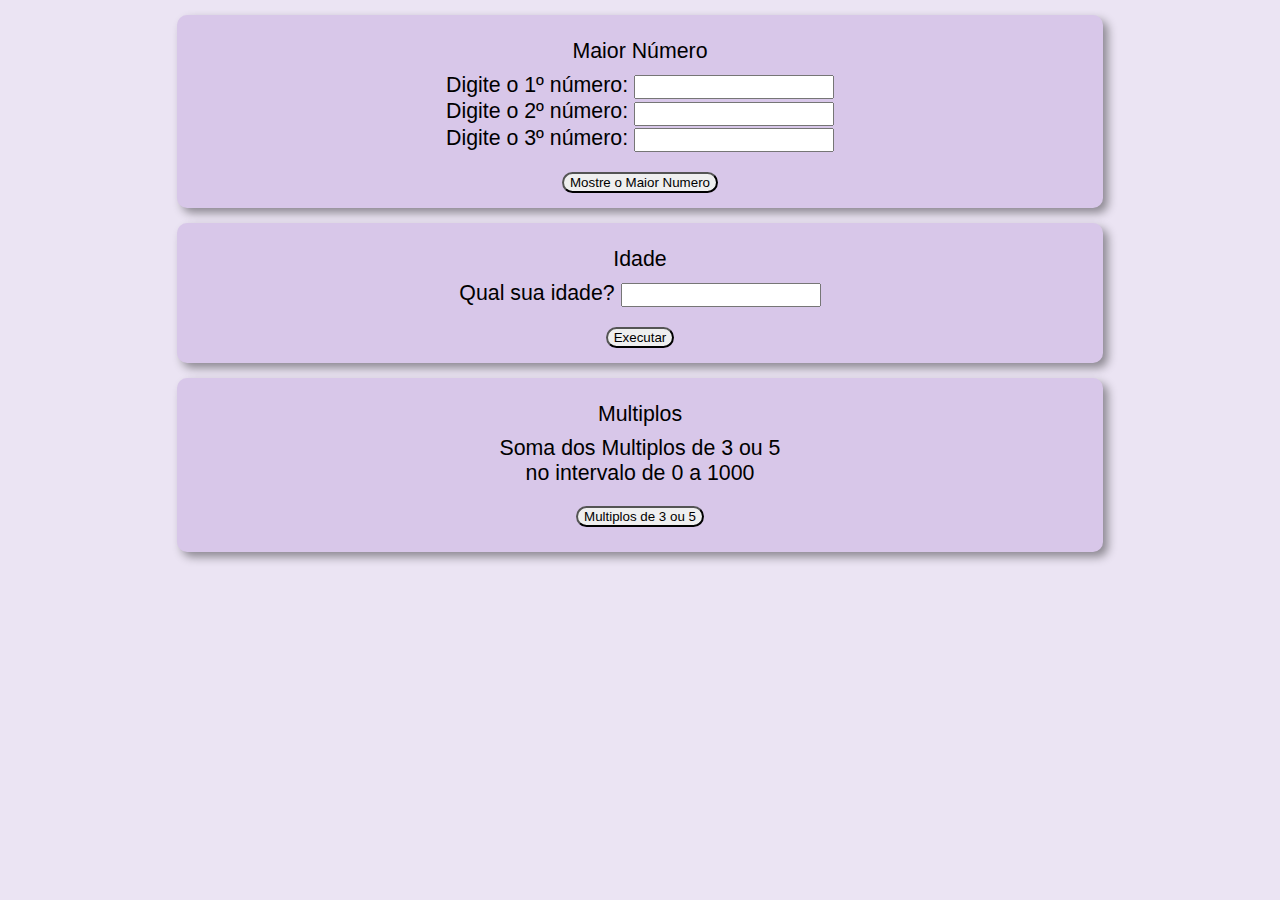
==== index.html @ 0c812092 "Initial commit" ====
<!DOCTYPE html>
<html lang="pt-br">
<head>
    <meta charset="UTF-8">
    <meta http-equiv="X-UA-Compatible" content="IE=edge">
    <meta name="viewport" content="width=device-width, initial-scale=1.0">
    <title>Comandos</title>
    <link rel="stylesheet" href="style.css">
</head>
<body>
    
    <section>
        <header>Maior Número</header>
        <div class="num">
            
            <div class="nums">
                Digite o 1º número:
                <input type="number" name="n1" id="n1">
            </div>
        
        
            <div class="nums">
                Digite o 2º número:
                <input type="number" name="n2" id="n2">
            </div>
        
            <div class="nums">
                Digite o 3º número:
                <input type="number" name="n3" id="n3">
            </div>
            
            <div id="botao"><button onclick="maior()">Mostre o Maior Numero</button></div>

        </div>
        
        
    </section>
    <section>
        <header>Idade</header>
        <div class="num">
            
            <div class="nums">
                Qual sua idade?
                <input type="number" name="idade" id="idade">
            </div>
                  
            <div id="botao"><button onclick="maioridade()">Executar</button></div>

        </div>
        
    </section>

    <section>
        <header>Multiplos</header>
        <div class="num">
            
            <div class="nums">
                Soma dos Multiplos de 3 ou 5<br>
                no intervalo de 0 a 1000 
                
            </div>
                  
            <div id="botao">
                <button onclick="multiplos()">Multiplos de 3 ou 5</button>
                
            </div>

        </div>
        <div class="resposta">
            <div id="res3"></div>
            <div id="res5"></div>
            <div id="res3e5"></div>
        </div>
        
   
        
    </section>
    <footer></footer>
    <script src="script.js"></script>
    
</body>
</html>
---- style.css ----
body {
    background-color: rgb(235, 228, 243);
    font: normal 16pt Arial
}

header {
    line-height: 2em;
    text-align: center;
}

section {
    background-color: rgb(216, 199, 233);
    border-radius: 10px;
    padding: 15px;
    width: 70vw;
    margin: 15px auto;
    box-shadow: 5px 5px 10px rgba(0, 0, 0, 0.404);
}

.num {
    display: flex;
    flex-direction: column;
}

.nums {
    margin: auto;
    text-align: center;
    
}

input {
    height: 2vh;
    width: 15vw;
    text-align: center;
    
}

button {
    margin-top: 10px;
    border-radius: 2rem;
    box-sizing: border-box;
    text-decoration: none;
    text-align: center;
    transition: all 0.2s;      
}

button:hover {
    opacity: 1;
}

#botao, .resposta {
    margin-top: 10px;
    text-align: center;
}




footer {
    color: rgb(124, 101, 101);
    text-align: center;
    font-style: italic;
}
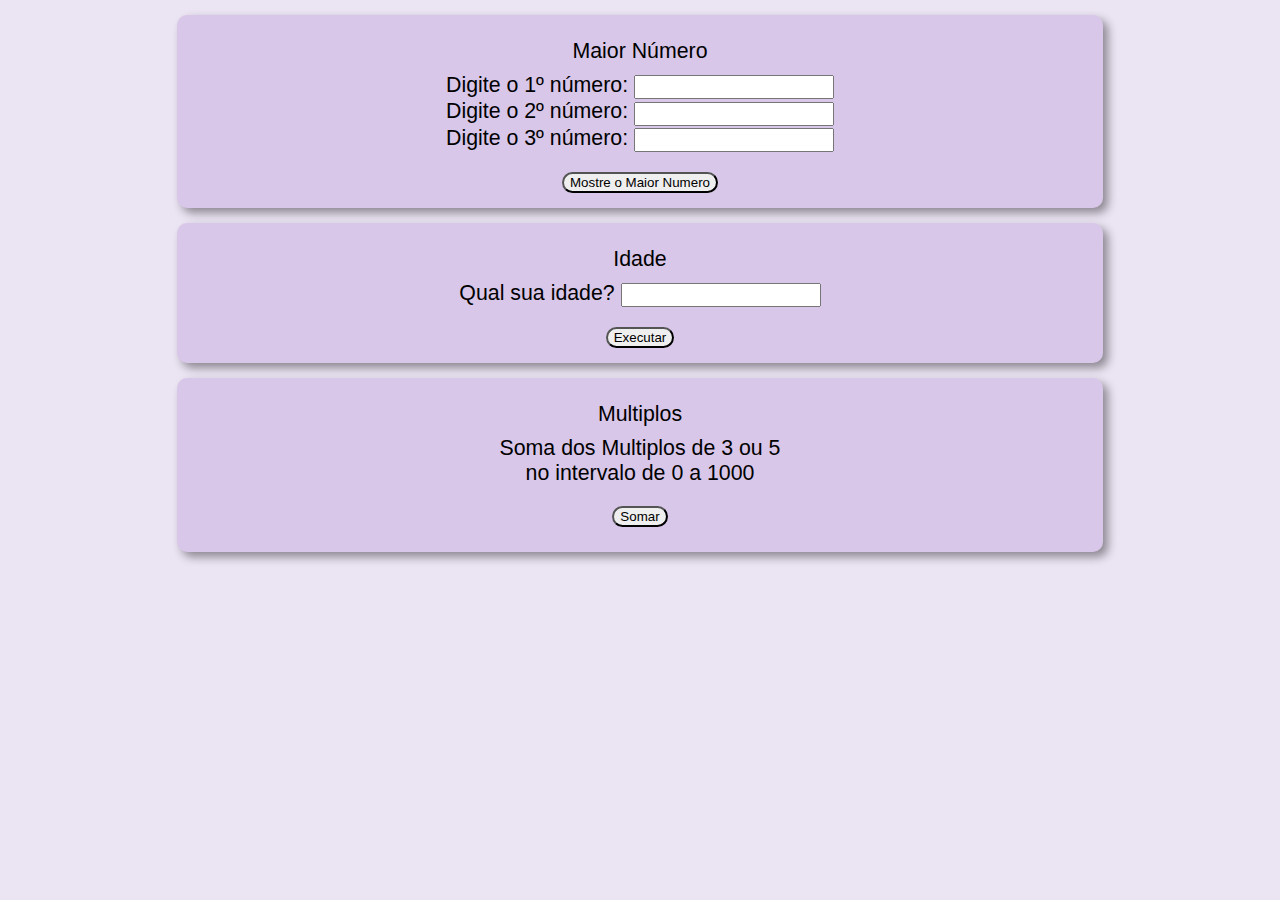
==== commit 6cf64fe9: "Atualização" ====
--- a/index.html
+++ b/index.html
@@ -61,16 +61,14 @@
             </div>
                   
             <div id="botao">
-                <button onclick="multiplos()">Multiplos de 3 ou 5</button>
+                <button onclick="multiplos()">Somar</button>
                 
             </div>
 
         </div>
-        <div class="resposta">
-            <div id="res3"></div>
-            <div id="res5"></div>
-            <div id="res3e5"></div>
-        </div>
+        <div id="res"></div>
+        
+        
         
    
         
--- a/style.css
+++ b/style.css
@@ -48,7 +48,7 @@
     opacity: 1;
 }
 
-#botao, .resposta {
+#botao, #res {
     margin-top: 10px;
     text-align: center;
 }
